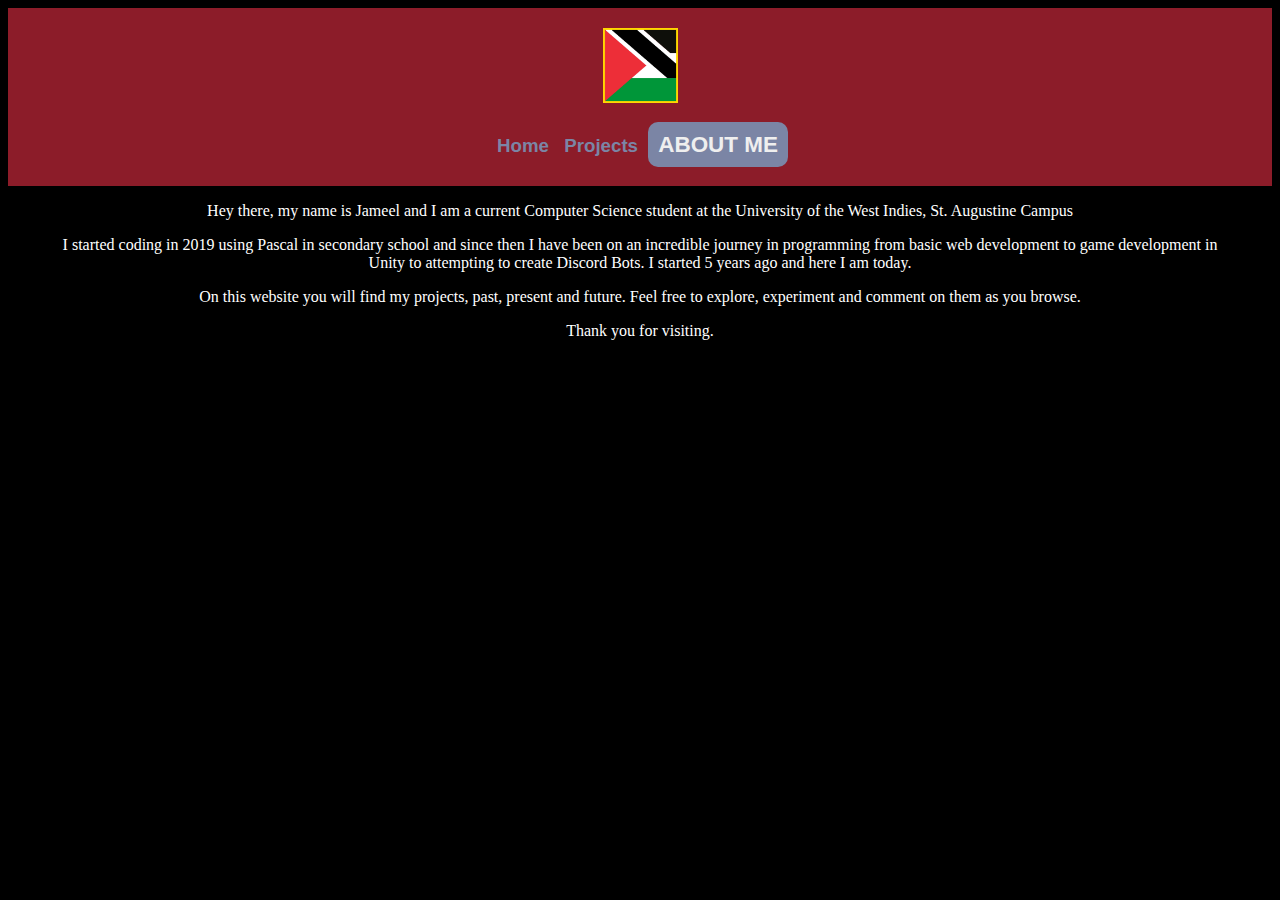
==== aboutMe.html @ ec7ede61 "FaviconUpdate" ====
<html>
	<head>
		<title> J4m331 </title>
		<link rel="icon" href="Favicon.png">
		<link rel="stylesheet" href="styles.css">
	</head>
	
	<body>
		<nav class="Navbar">
			<a href="https://j4m331.github.io">
				<img src="Favicon.png" class="NavbarLogo">
			</a>
			<h3>
				<a href="index.html" id="InactiveSite">Home</a>
				<a href="Projects\Projects.html" id="InactiveSite">Projects</a>
				<a href="" id="ActiveSite">ABOUT ME</a>
			</h3>
		</nav>

        <p id="ParagraphIntro">
            Hey there, my name is Jameel and I am a current Computer Science
            student at the University of the West Indies, St. Augustine Campus
        </p>
        <p id="Paragraph">
            I started coding in 2019 using Pascal in secondary school
            and since then I have been on an incredible journey in 
            programming from basic web development to game development
            in Unity to attempting to create Discord Bots. I started 
            5 years ago and here I am today. 
        </p>
        <p id="Paragraph">
            On this website you will find my projects, past, present and
            future. Feel free to explore, experiment and comment on them
            as you browse.
        </p>
        <p id="Paragraph">
            Thank you for visiting.
        </p>
		<script src="script.js"></script>
	</body>

</html>
---- styles.css ----
body{
	text-align: center;
	background-color: #000000;
	color: #ffffff;
	font-family:Helvetica;
}

p{
	font-family:Verdana;
}

a{
	color: white;
}

#ParagraphIntro{
	padding-left: 30px;
	padding-right: 30px;
}

#Paragraph{
	padding-left: 40px;
	padding-right: 40px;
}

.Navbar{
	background-color: #8C1C29;
	padding: 10px;
}

.NavbarLogo{
	width: 75px;
	height: 75px;
	padding: 10px;
}

.NavbarLogo:hover{
	border-style: double;
	border-color: #7B85A5;
	padding: 5px;
}

.ProjectLink{
	/*width: 200px;*/
	/*height: 75px;*/
	margin-left: auto;
	padding-left: 50px;
	padding-right: 50px;
	margin-right: auto;
	font-family: Arial, Helvetica, sans-serif;
}

#ActiveSite{
	color: #EFEFEF;
	padding: 10px;
	background-color: #7B85A5;
	border-radius: 10px;
	text-decoration: none;
	font-size: larger;
}

#ActiveSite:hover{
	color:#e3e3e3;
	background-color: #5e657d;
}

#InactiveSite{
	color: #7B85A5;
	padding: 5px;
	text-decoration: none;
	border-width: 5px;
	border-radius: 5px;
	border-color: #7B85A5;
}

#DisplayArea{
	display: grid;
}

#InactiveSite:hover{
	color:#5e657d;
}

/*1086DE Augustine Blue*/
/*8C1C29 JacketRed*/
/*7B8EA5 JacketGray*/
/*EFEFEF Augustine White*/
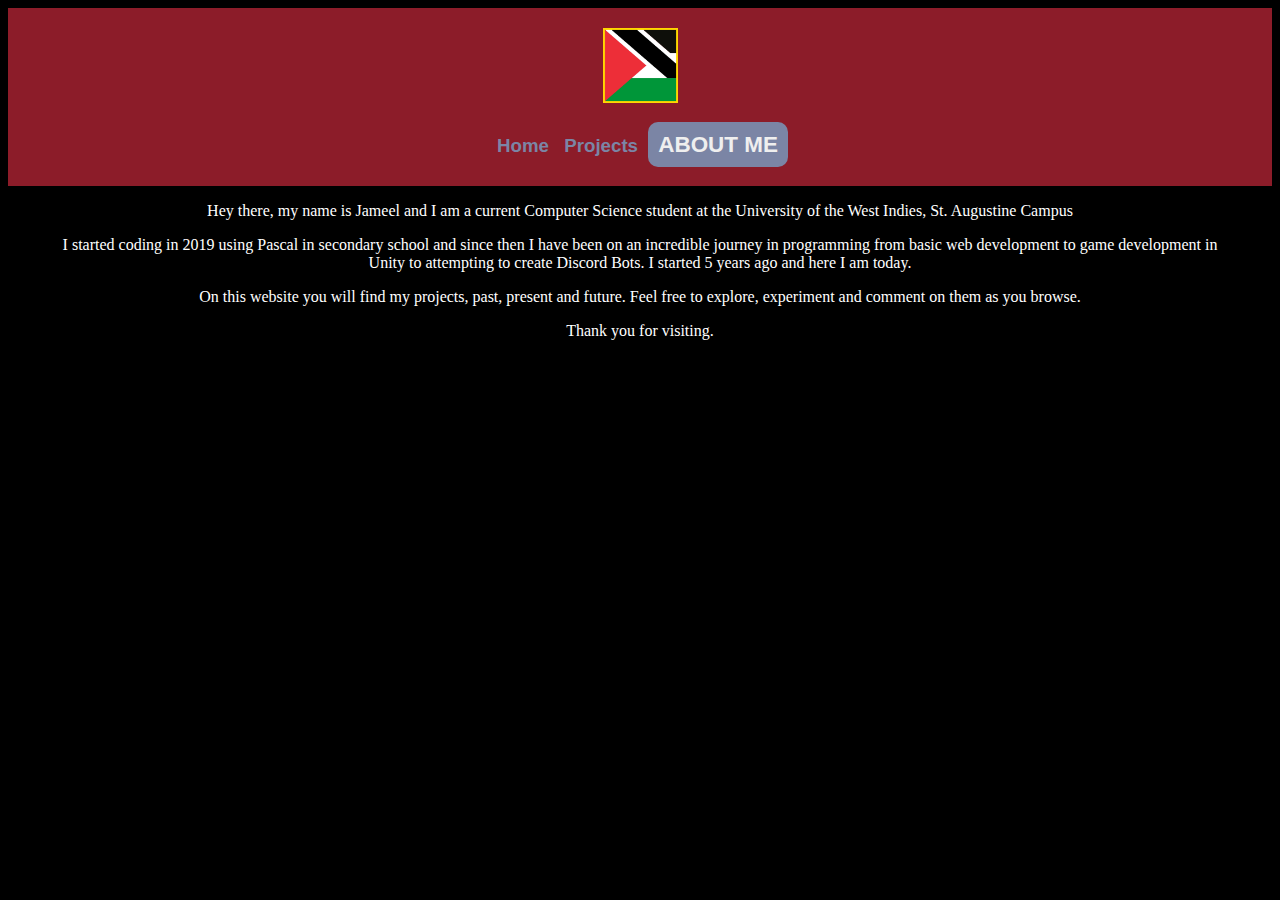
==== commit 414b5679: "Update aboutMe.html" ====
--- a/aboutMe.html
+++ b/aboutMe.html
@@ -37,6 +37,16 @@
             Thank you for visiting.
         </p>
 		<script src="script.js"></script>
+        <script>
+            let startday = 1567425600;
+            let today = new Date().getTime() / 1000;
+            let difference = today - startday;
+            let time = new Date(difference);
+            console.log(startday);
+            console.log(today);
+            console.log(difference);
+            console.log(time);
+        </script>
 	</body>
 
 </html>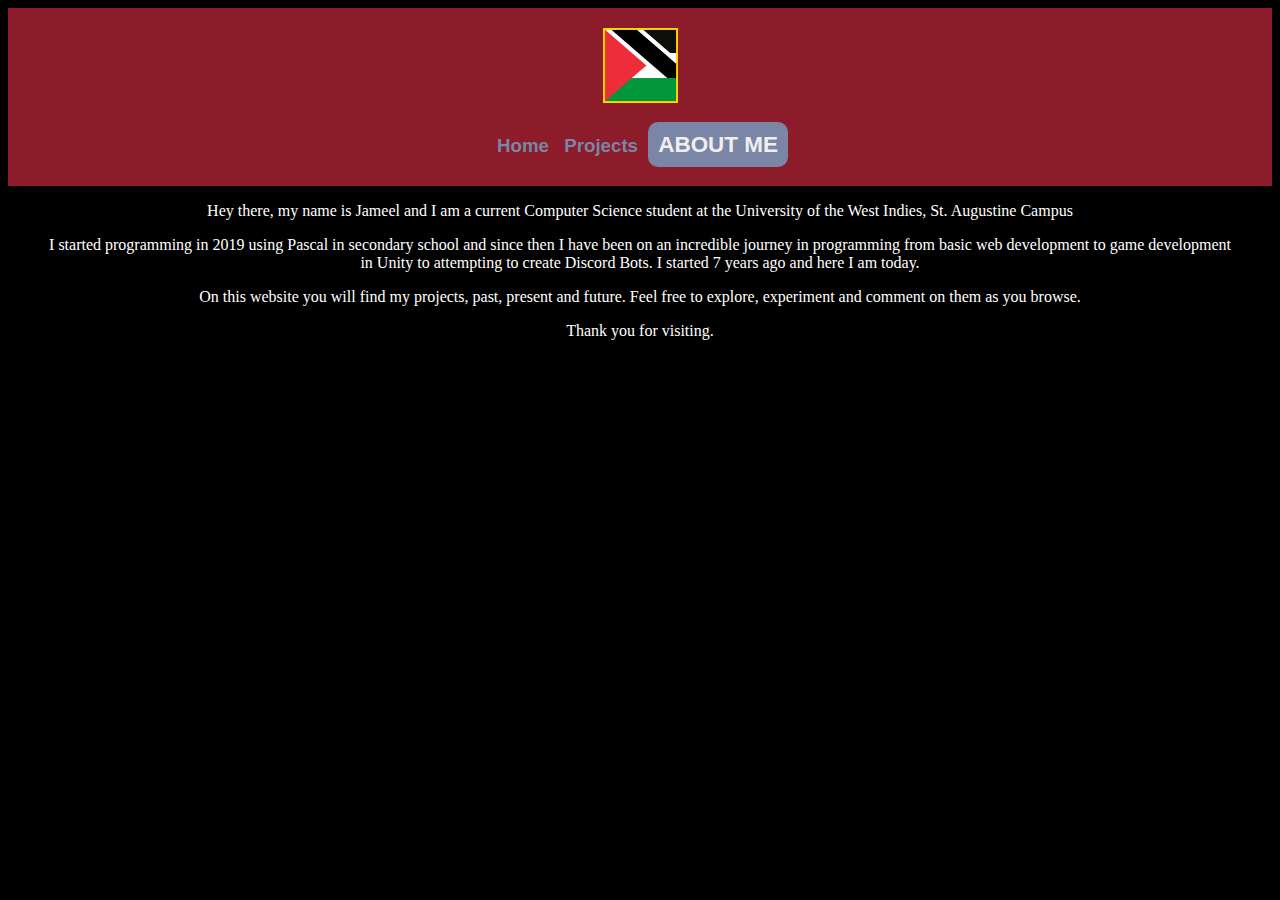
==== commit 87034e54: "Class change and automatic time update" ====
--- a/aboutMe.html
+++ b/aboutMe.html
@@ -21,31 +21,42 @@
             Hey there, my name is Jameel and I am a current Computer Science
             student at the University of the West Indies, St. Augustine Campus
         </p>
-        <p id="Paragraph">
-            I started coding in 2019 using Pascal in secondary school
+        <p class="Paragraph" id="CareerOrigins">
+            I started programming in 2019 using Pascal in secondary school
             and since then I have been on an incredible journey in 
             programming from basic web development to game development
             in Unity to attempting to create Discord Bots. I started 
             5 years ago and here I am today. 
         </p>
-        <p id="Paragraph">
+        <p class="Paragraph">
             On this website you will find my projects, past, present and
             future. Feel free to explore, experiment and comment on them
             as you browse.
         </p>
-        <p id="Paragraph">
+        <p class="Paragraph">
             Thank you for visiting.
         </p>
 		<script src="script.js"></script>
         <script>
-            let startday = 1567425600;
-            let today = new Date().getTime() / 1000;
-            let difference = today - startday;
-            let time = new Date(difference);
-            console.log(startday);
-            console.log(today);
-            console.log(difference);
-            console.log(time);
+            function setCareerTime(){
+                let startday = 1567425600;
+                let today = new Date().getTime() / 1000;
+                let difference = today - startday;
+                let years = difference/31557600;
+                years = years.toFixed(0);
+
+                let paragraph = document.getElementById("CareerOrigins");
+                let text = `
+                    I started programming in 2019 using Pascal in secondary school
+                    and since then I have been on an incredible journey in 
+                    programming from basic web development to game development
+                    in Unity to attempting to create Discord Bots. I started 
+                    ${years} years ago and here I am today. `;
+
+                paragraph.innerHTML = text;
+            }
+
+            setCareerTime();
         </script>
 	</body>
 
--- a/styles.css
+++ b/styles.css
@@ -18,7 +18,7 @@
 	padding-right: 30px;
 }
 
-#Paragraph{
+.Paragraph{
 	padding-left: 40px;
 	padding-right: 40px;
 }
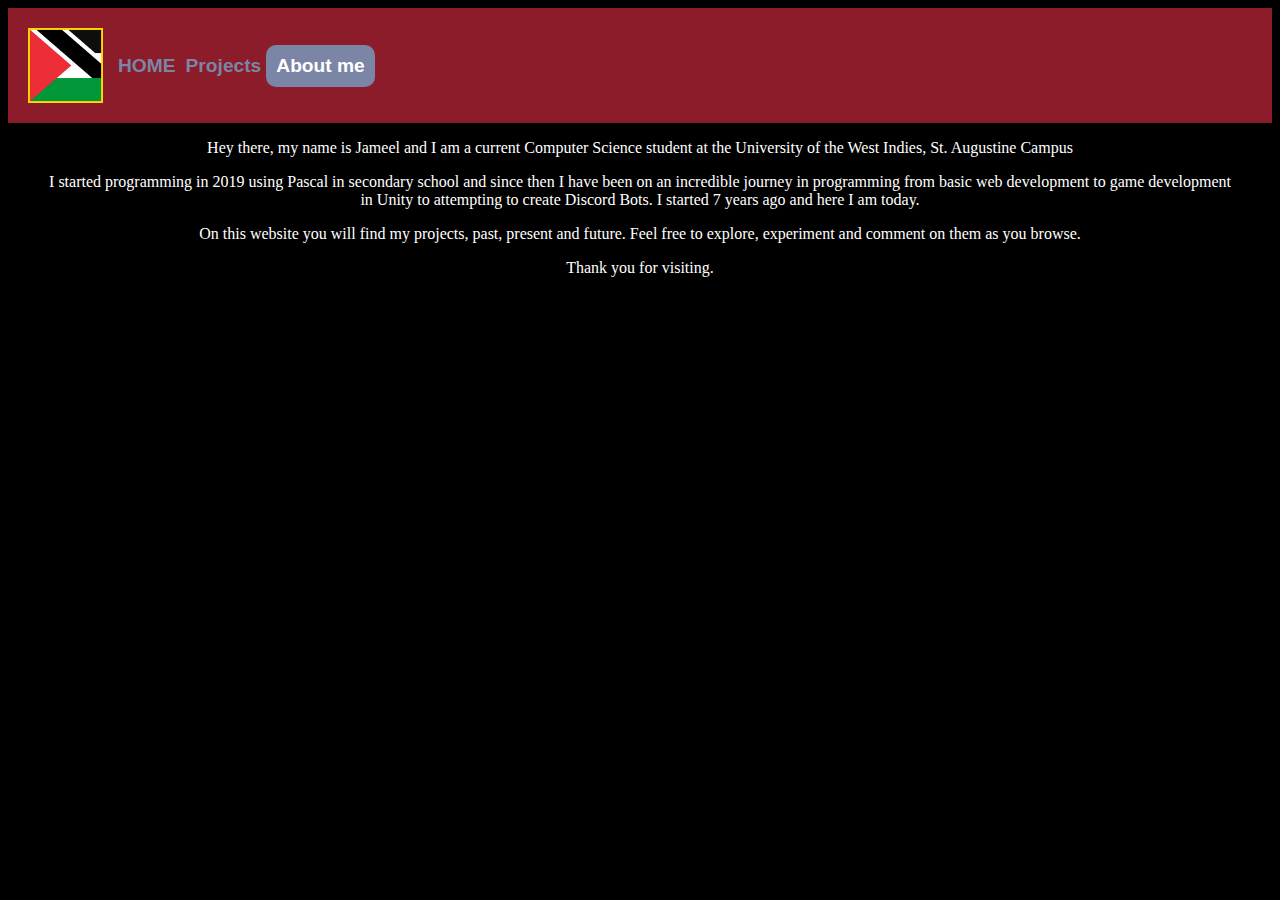
==== commit ccfc0331: "Navbar cleanup" ====
--- a/aboutMe.html
+++ b/aboutMe.html
@@ -6,15 +6,20 @@
 	</head>
 	
 	<body>
-		<nav class="Navbar">
+		<nav id="Navbar">
 			<a href="https://j4m331.github.io">
-				<img src="Favicon.png" class="NavbarLogo">
+				<img src="Favicon.png" id="NavbarLogo">
 			</a>
-			<h3>
-				<a href="index.html" id="InactiveSite">Home</a>
-				<a href="Projects\Projects.html" id="InactiveSite">Projects</a>
-				<a href="" id="ActiveSite">ABOUT ME</a>
-			</h3>
+			
+			<div class="InactiveSite">
+				<a href="index.html">HOME</a>
+			</div>
+			<div class="InactiveSite">
+				<a href="Projects\Projects.html">Projects</a>
+			</div>
+			<div id="ActiveSite">
+				<a href="">About me</a>
+			</div>
 		</nav>
 
         <p id="ParagraphIntro">
--- a/styles.css
+++ b/styles.css
@@ -23,21 +23,21 @@
 	padding-right: 40px;
 }
 
-.Navbar{
+#Navbar{
 	background-color: #8C1C29;
 	padding: 10px;
+	display: flex;
 }
 
-.NavbarLogo{
+#NavbarLogo{
 	width: 75px;
 	height: 75px;
 	padding: 10px;
+	transition: transform 0.25s;
 }
 
-.NavbarLogo:hover{
-	border-style: double;
-	border-color: #7B85A5;
-	padding: 5px;
+#NavbarLogo:hover{
+	transform: rotate(7.5deg);
 }
 
 .ProjectLink{
@@ -53,33 +53,52 @@
 #ActiveSite{
 	color: #EFEFEF;
 	padding: 10px;
+	margin-top: auto;
+	margin-bottom: auto;
 	background-color: #7B85A5;
 	border-radius: 10px;
+	transition: transform 0.25s;
+}
+
+#ActiveSite a{
 	text-decoration: none;
 	font-size: larger;
+	font-weight: bold;
 }
 
 #ActiveSite:hover{
 	color:#e3e3e3;
 	background-color: #5e657d;
+	transform: rotate(5deg);
 }
 
-#InactiveSite{
-	color: #7B85A5;
+.InactiveSite{
 	padding: 5px;
 	text-decoration: none;
 	border-width: 5px;
 	border-radius: 5px;
+	margin-top: auto;
+	margin-bottom: auto;
 	border-color: #7B85A5;
+	transition: transform 0.25s;
+}
+
+.InactiveSite a{
+	color: #7B85A5;
+	text-decoration: none;
+	font-size: larger;
+	font-weight: bold;
+}
+
+.InactiveSite:hover{
+	color:#5e657d;
+	transform: rotate(5deg);
 }
 
 #DisplayArea{
 	display: grid;
 }
 
-#InactiveSite:hover{
-	color:#5e657d;
-}
 
 /*1086DE Augustine Blue*/
 /*8C1C29 JacketRed*/
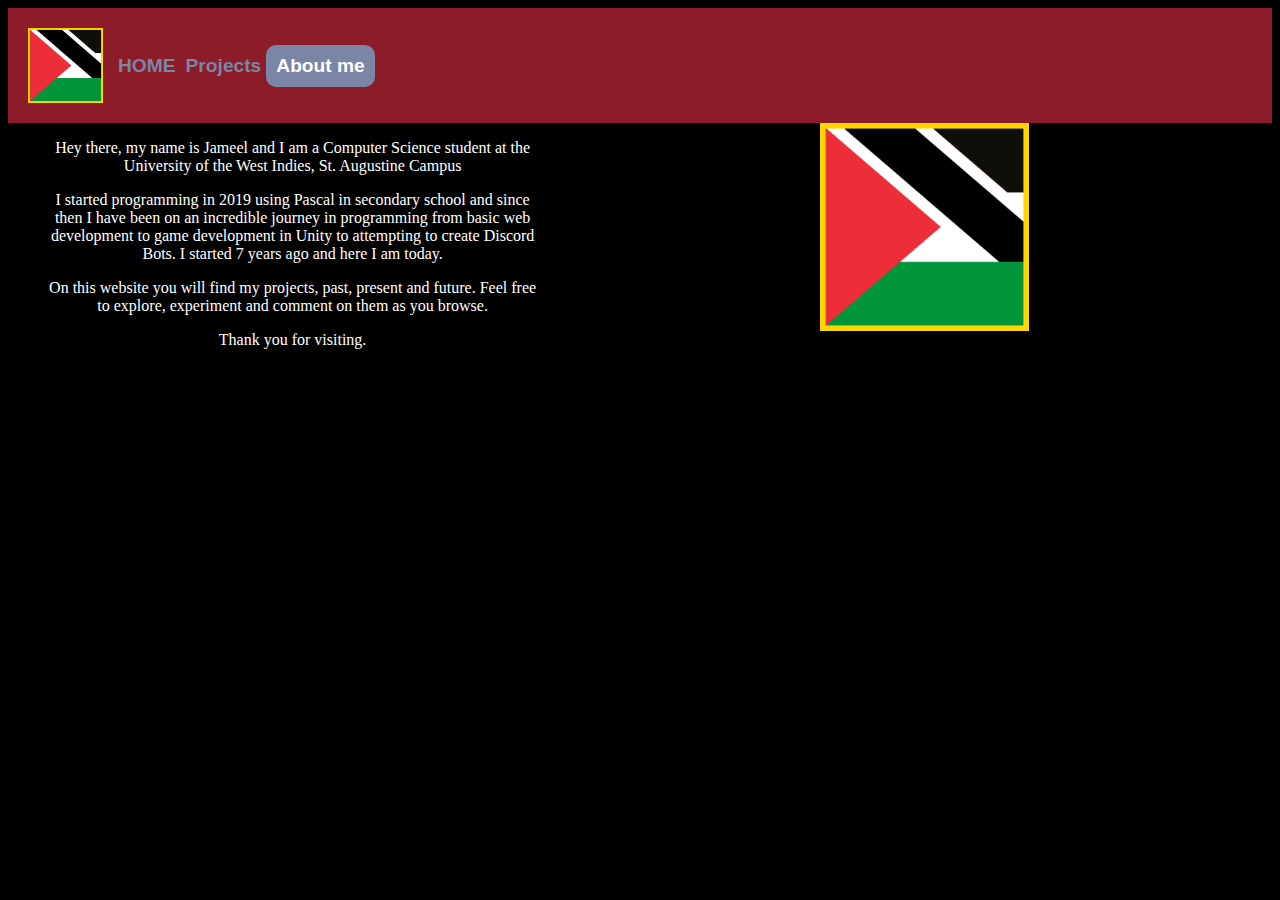
==== commit 52a4e444: "About me with photo" ====
--- a/aboutMe.html
+++ b/aboutMe.html
@@ -4,6 +4,26 @@
 		<link rel="icon" href="Favicon.png">
 		<link rel="stylesheet" href="styles.css">
 	</head>
+
+    <style>
+        .ParagraphContainer{
+            width: 70%;
+        }
+
+        #ParagraphIntro{
+            padding-left: 30px;
+            padding-right: 30px;
+        }
+
+        .Paragraph{
+            padding-left: 40px;
+            padding-right: 40px;
+        }
+
+        #personalPhoto{
+            width: 30%;
+        }
+    </style>
 	
 	<body>
 		<nav id="Navbar">
@@ -22,25 +42,33 @@
 			</div>
 		</nav>
 
-        <p id="ParagraphIntro">
-            Hey there, my name is Jameel and I am a current Computer Science
-            student at the University of the West Indies, St. Augustine Campus
-        </p>
-        <p class="Paragraph" id="CareerOrigins">
-            I started programming in 2019 using Pascal in secondary school
-            and since then I have been on an incredible journey in 
-            programming from basic web development to game development
-            in Unity to attempting to create Discord Bots. I started 
-            5 years ago and here I am today. 
-        </p>
-        <p class="Paragraph">
-            On this website you will find my projects, past, present and
-            future. Feel free to explore, experiment and comment on them
-            as you browse.
-        </p>
-        <p class="Paragraph">
-            Thank you for visiting.
-        </p>
+        <div style="display: flex;">
+            <div class="ParagraphContainer">
+                <p id="ParagraphIntro">
+                    Hey there, my name is Jameel and I am a Computer Science
+                    student at the University of the West Indies, St. Augustine Campus
+                </p>
+                <p class="Paragraph" id="CareerOrigins">
+                    I started programming in 2019 using Pascal in secondary school
+                    and since then I have been on an incredible journey in 
+                    programming from basic web development to game development
+                    in Unity to attempting to create Discord Bots. I started 
+                    5 years ago and here I am today. 
+                </p>
+                <p class="Paragraph">
+                    On this website you will find my projects, past, present and
+                    future. Feel free to explore, experiment and comment on them
+                    as you browse.
+                </p>
+                <p class="Paragraph">
+                    Thank you for visiting.
+                </p>
+            </div>
+            <div>
+                <img src="Favicon.png" id="personalPhoto">
+            </div>
+        </div>
+
 		<script src="script.js"></script>
         <script>
             function setCareerTime(){
--- a/styles.css
+++ b/styles.css
@@ -11,16 +11,6 @@
 
 a{
 	color: white;
-}
-
-#ParagraphIntro{
-	padding-left: 30px;
-	padding-right: 30px;
-}
-
-.Paragraph{
-	padding-left: 40px;
-	padding-right: 40px;
 }
 
 #Navbar{
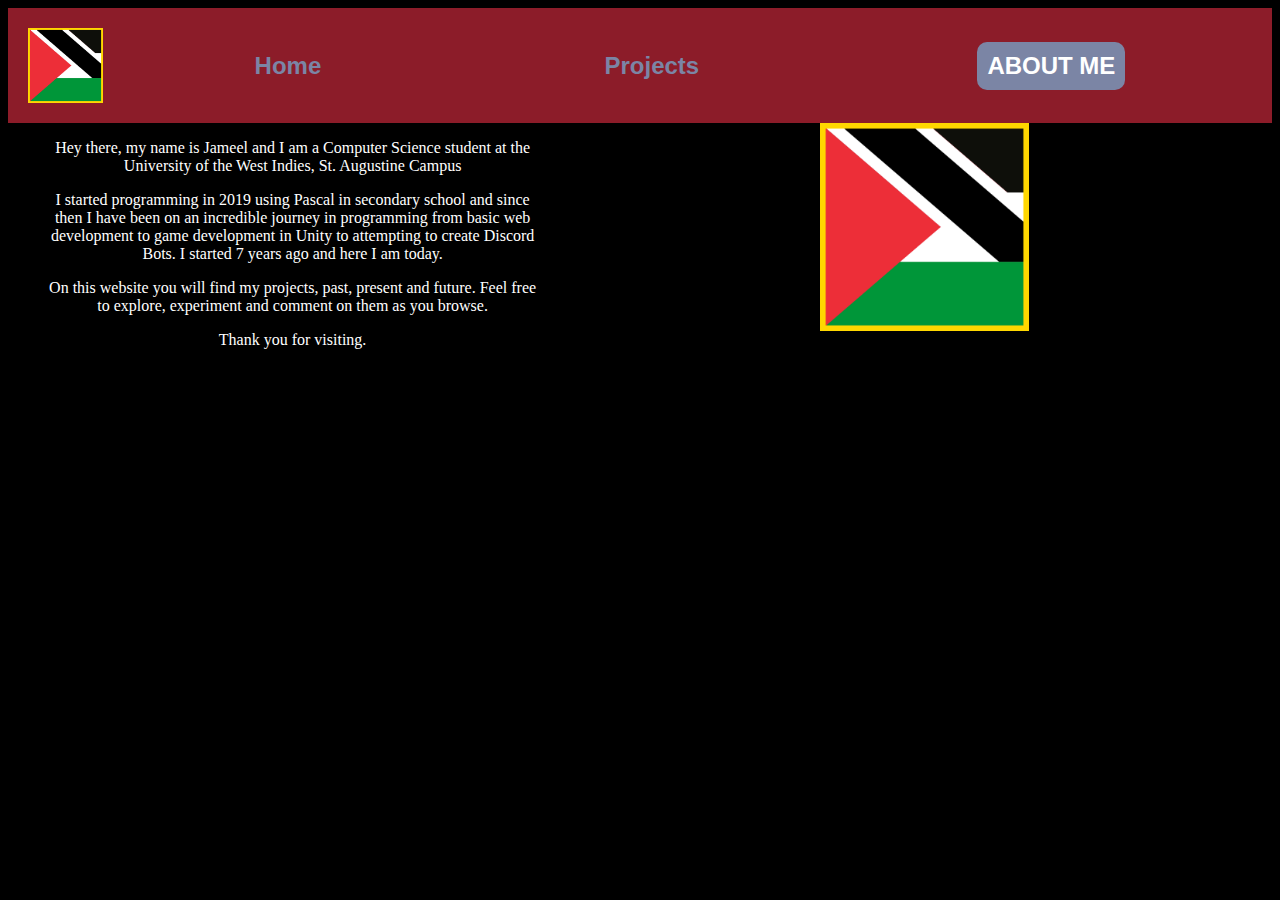
==== commit 64ad2c72: "Navbar improved transitions" ====
--- a/aboutMe.html
+++ b/aboutMe.html
@@ -32,13 +32,13 @@
 			</a>
 			
 			<div class="InactiveSite">
-				<a href="index.html">HOME</a>
+				<a href="index.html">Home</a>
 			</div>
 			<div class="InactiveSite">
 				<a href="Projects\Projects.html">Projects</a>
 			</div>
 			<div id="ActiveSite">
-				<a href="">About me</a>
+				<a href="">ABOUT ME</a>
 			</div>
 		</nav>
 
--- a/styles.css
+++ b/styles.css
@@ -27,7 +27,8 @@
 }
 
 #NavbarLogo:hover{
-	transform: rotate(7.5deg);
+	/*transform: rotate(5deg);*/
+	transform: matrix(1.3,0.08,-0.08,1.3,0,0);
 }
 
 .ProjectLink{
@@ -45,6 +46,8 @@
 	padding: 10px;
 	margin-top: auto;
 	margin-bottom: auto;
+	margin-left: auto;
+	margin-right: auto;
 	background-color: #7B85A5;
 	border-radius: 10px;
 	transition: transform 0.25s;
@@ -52,14 +55,15 @@
 
 #ActiveSite a{
 	text-decoration: none;
-	font-size: larger;
+	font-size: x-large;
 	font-weight: bold;
 }
 
 #ActiveSite:hover{
 	color:#e3e3e3;
 	background-color: #5e657d;
-	transform: rotate(5deg);
+	/*transform: rotate(3deg);*/
+	transform: matrix(1.5,0.08,-0.08,1.5,0,0);
 }
 
 .InactiveSite{
@@ -69,6 +73,8 @@
 	border-radius: 5px;
 	margin-top: auto;
 	margin-bottom: auto;
+	margin-left: auto;
+	margin-right: auto;
 	border-color: #7B85A5;
 	transition: transform 0.25s;
 }
@@ -76,13 +82,16 @@
 .InactiveSite a{
 	color: #7B85A5;
 	text-decoration: none;
-	font-size: larger;
+	font-size: x-large;
 	font-weight: bold;
 }
 
 .InactiveSite:hover{
 	color:#5e657d;
-	transform: rotate(5deg);
+	/*transform: rotate(50deg);
+	transform: translate(0px,5%);
+	transform: matrix(1, -0.3, 0, 1, 0, 0);*/
+	transform: matrix(1.5,0.08,-0.08,1.5,0,0);
 }
 
 #DisplayArea{
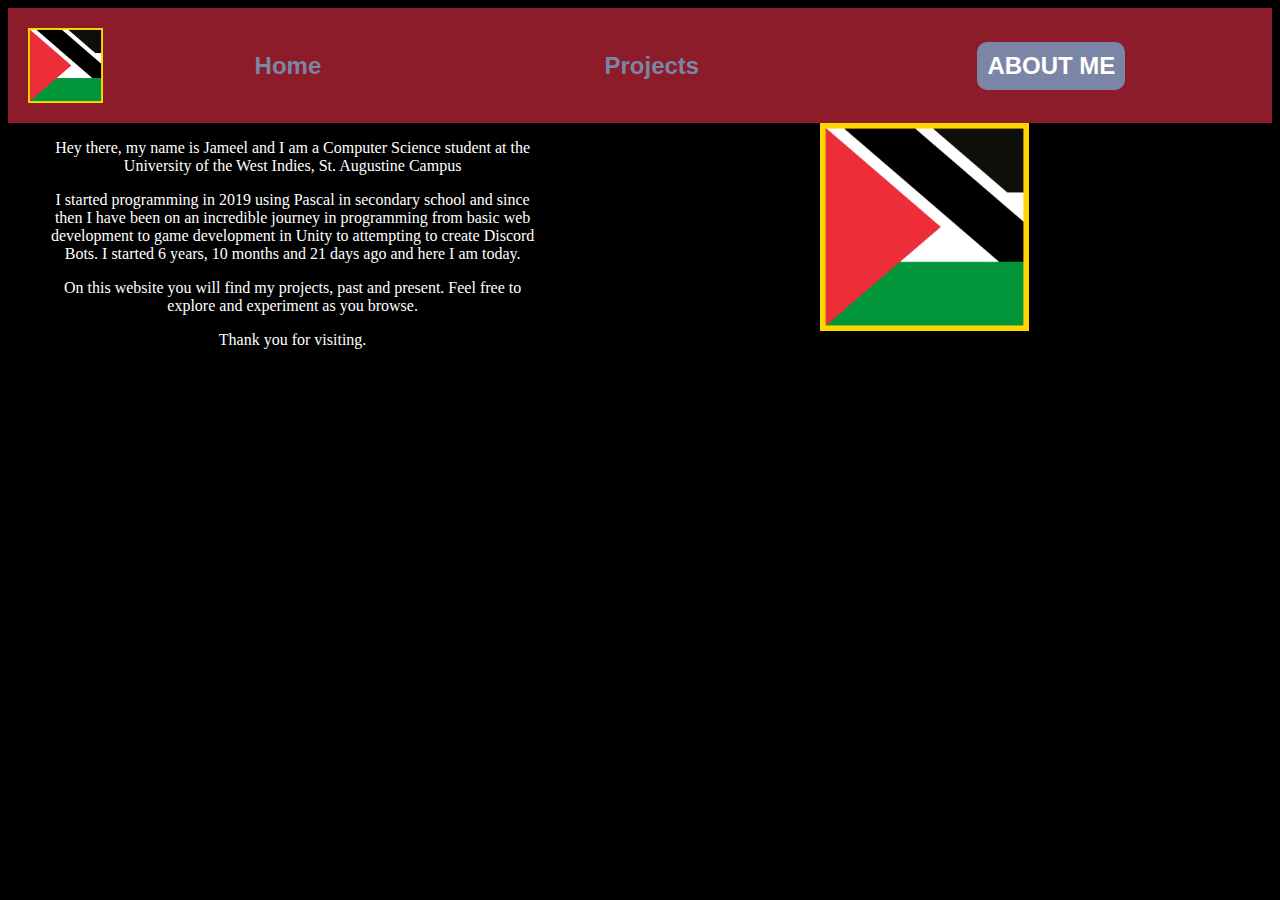
==== commit bc1ebb7e: "Link test" ====
--- a/aboutMe.html
+++ b/aboutMe.html
@@ -56,9 +56,8 @@
                     5 years ago and here I am today. 
                 </p>
                 <p class="Paragraph">
-                    On this website you will find my projects, past, present and
-                    future. Feel free to explore, experiment and comment on them
-                    as you browse.
+                    On this website you will find my projects, past and present.
+                    Feel free to explore and experiment as you browse.
                 </p>
                 <p class="Paragraph">
                     Thank you for visiting.
@@ -76,7 +75,15 @@
                 let today = new Date().getTime() / 1000;
                 let difference = today - startday;
                 let years = difference/31557600;
-                years = years.toFixed(0);
+                years = years.toFixed(1);
+                years = Math.floor(years);
+                let months = (difference - (years * 31557600)) / 2629800;
+                months = months.toFixed(1);
+                months = Math.floor(months);
+                let days = (difference - ((years * 31557600) + (months * 2629800))) / 86400;
+                days = days.toFixed(1);
+                days = Math.floor(days);
+
 
                 let paragraph = document.getElementById("CareerOrigins");
                 let text = `
@@ -84,7 +91,8 @@
                     and since then I have been on an incredible journey in 
                     programming from basic web development to game development
                     in Unity to attempting to create Discord Bots. I started 
-                    ${years} years ago and here I am today. `;
+                    ${years} years, ${months} months and ${days} days ago 
+                    and here I am today. `;
 
                 paragraph.innerHTML = text;
             }
--- a/styles.css
+++ b/styles.css
@@ -1,3 +1,8 @@
+/*1086DE Augustine Blue*/
+/*8C1C29 JacketRed*/
+/*7B8EA5 JacketGray*/
+/*EFEFEF Augustine White*/
+
 body{
 	text-align: center;
 	background-color: #000000;
@@ -27,18 +32,7 @@
 }
 
 #NavbarLogo:hover{
-	/*transform: rotate(5deg);*/
-	transform: matrix(1.3,0.08,-0.08,1.3,0,0);
-}
-
-.ProjectLink{
-	/*width: 200px;*/
-	/*height: 75px;*/
-	margin-left: auto;
-	padding-left: 50px;
-	padding-right: 50px;
-	margin-right: auto;
-	font-family: Arial, Helvetica, sans-serif;
+	transform: scale(1.3,1.3);
 }
 
 #ActiveSite{
@@ -62,8 +56,7 @@
 #ActiveSite:hover{
 	color:#e3e3e3;
 	background-color: #5e657d;
-	/*transform: rotate(3deg);*/
-	transform: matrix(1.5,0.08,-0.08,1.5,0,0);
+	transform: scale(1.3,1.3);
 }
 
 .InactiveSite{
@@ -88,18 +81,5 @@
 
 .InactiveSite:hover{
 	color:#5e657d;
-	/*transform: rotate(50deg);
-	transform: translate(0px,5%);
-	transform: matrix(1, -0.3, 0, 1, 0, 0);*/
-	transform: matrix(1.5,0.08,-0.08,1.5,0,0);
-}
-
-#DisplayArea{
-	display: grid;
-}
-
-
-/*1086DE Augustine Blue*/
-/*8C1C29 JacketRed*/
-/*7B8EA5 JacketGray*/
-/*EFEFEF Augustine White*/+	transform: scale(1.3,1.3);
+}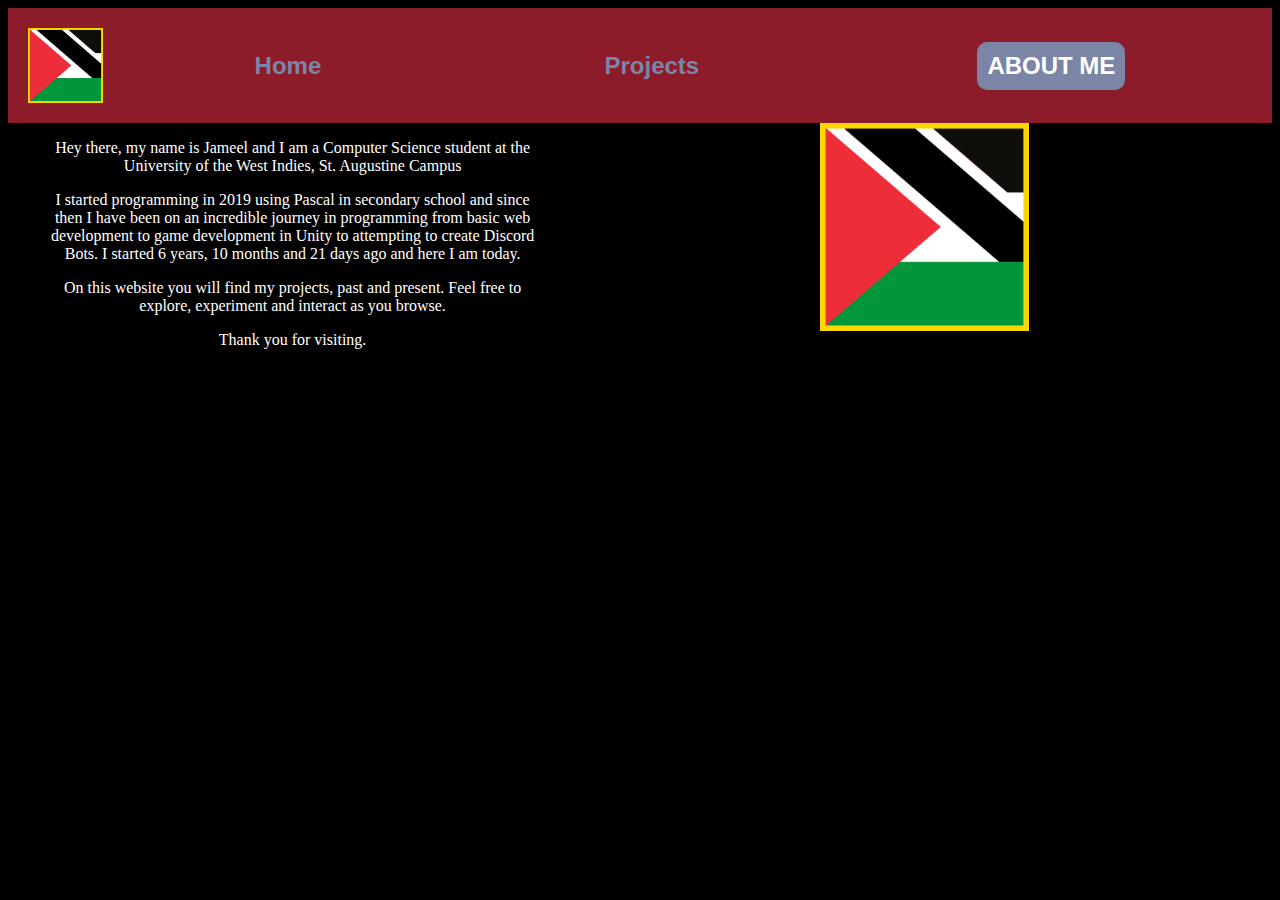
==== commit 6e0b66e5: "Changing date and projects refresh" ====
--- a/aboutMe.html
+++ b/aboutMe.html
@@ -57,7 +57,7 @@
                 </p>
                 <p class="Paragraph">
                     On this website you will find my projects, past and present.
-                    Feel free to explore and experiment as you browse.
+                    Feel free to explore, experiment and interact as you browse.
                 </p>
                 <p class="Paragraph">
                     Thank you for visiting.
--- a/styles.css
+++ b/styles.css
@@ -55,8 +55,8 @@
 
 #ActiveSite:hover{
 	color:#e3e3e3;
-	background-color: #5e657d;
-	transform: scale(1.3,1.3);
+	background-color: #1086DE;
+	transform: scale(1.25,1.25);
 }
 
 .InactiveSite{
@@ -80,6 +80,10 @@
 }
 
 .InactiveSite:hover{
-	color:#5e657d;
+	transform: scale(1.3,1.3);
+}
+
+.InactiveSite:hover a{
+	color:#1086DE;
 	transform: scale(1.3,1.3);
 }